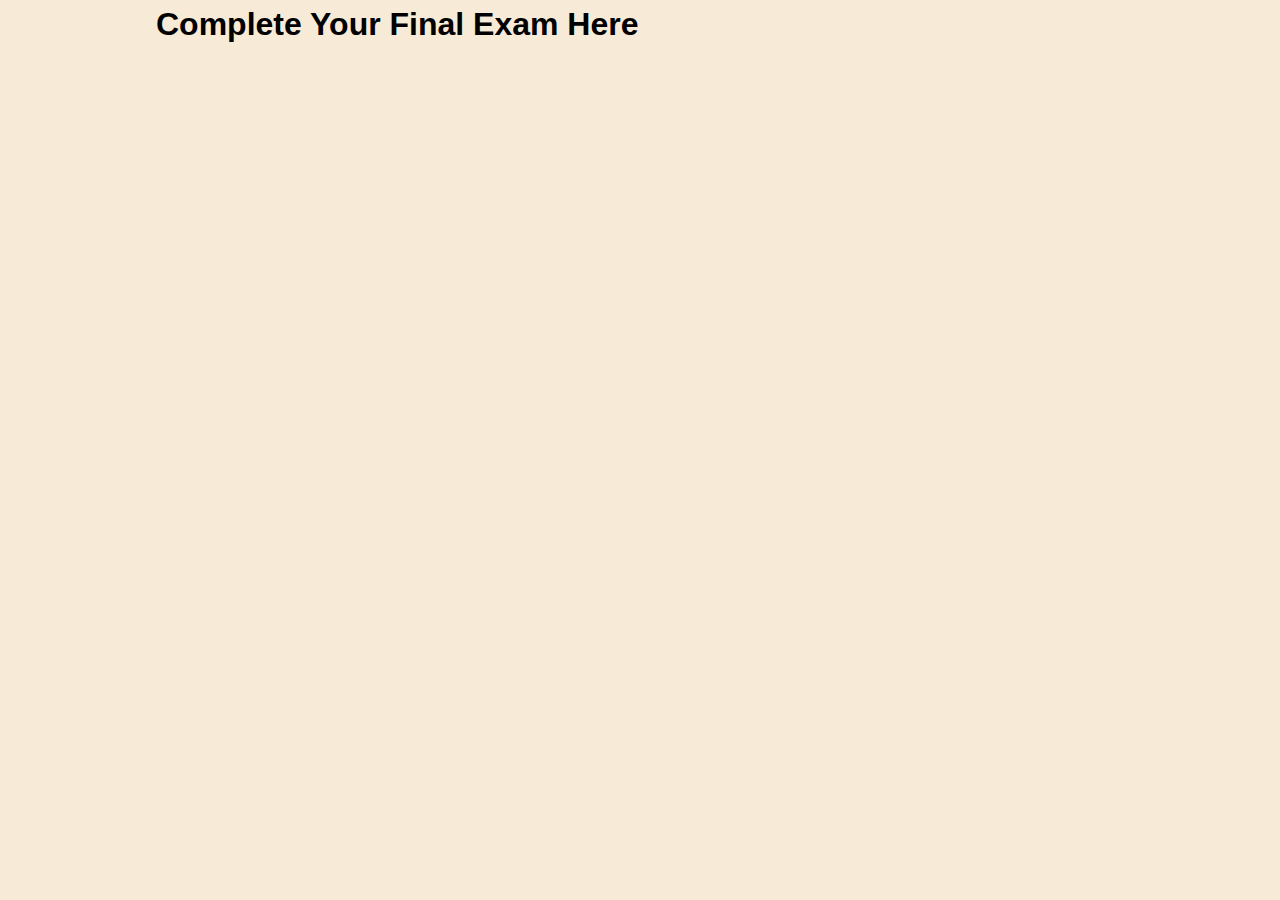
==== index.html @ 8ec7e95c "Initial commit" ====
<!DOCTYPE html>
<html lang="en-ca">

<head>
  <!-- Set the page title -->
  <title>Final Exam</title>

  <!-- Set the charset we're using to UTF-8 -->
  <meta charset="utf-8" />

  <!-- Set the screens default zoom / scale to 1 -->
  <meta name="viewport" content="width=device-width, initial-scale=1" />

  <!-- Specifies the document mode for Internet Explorer -->
  <meta http-equiv="X-UA-Compatible" content="ie=edge" />

  <!-- Set the CSS Reset File -->
  <link rel="stylesheet" href="./reset.css" />

  <!-- Set some basic CSS for the header and body -->
  <link rel="stylesheet" href="./style.css" />

  <!-- Set the Favicon  -->
  <link rel="icon" href="./images/favicon/window.svg" type="image/svg+xml" />

</head>

<body>

  <!--

    FINAL EXAM CONTENT

    ALL OF THE CONTENT BELOW HAS BEEN PROVIDED FOR YOU SO
    THAT YOU CAN FOCUS ON THE HTML STRUCTURE AND SEMANTICS.

    ---------------------------------------------

    # HEADER SECTION

    Site Header (hidden text - not visible on screen)
    Amy's Web Development Agency Logo (<- image alt text <- ./images/logo/logo-light.svg)
    Contact Us

    # MAIN SECTION

    ## HERO SECTION

    Amy's Web Development Agency (hidden text - not visible on screen)
    Web Development Solutions Made Easy
    Crafting Digital Dreams: Transforming Code into Captivating Experiences - Your Vision, My Expertise.


    ## SKILLS SECTION

    My Skills (hidden text - not visible on screen)
    Web Development
    UI/UX
    CSS
    JavaScript
    HTML
    GitHub

    ## ABOUT ME SECTION

    About me (hidden text - not visible on screen)
    Picture of Amy's in business atire with a pink background (<- image alt text <- ./images/about/about.jpg)

    Hey, I'm Amy. Are you ready to level up your web project?

    I'm a web developer based in Ottawa, Canada. I enjoy creating things that live on the internet, whether that be websites, applications, or anything in between. My goal is to always build products that provide pixel-perfect, performant experiences.

    Contact me

    ## MY WORK SECTION

    My Work

    Screenshot of Tutorial Exercise 03 (<- image alt text <- ./images/work/work-1.png)
    Tutorial Exercise 03
    HTML
    CSS

    Screenshot of Tutorial Exercise 05 (<- image alt text <- ./images/work/work-2.png)
    Tutorial Exercise 05
    HTML
    CSS

    Screenshot of Tutorial Exercise 07 (<- image alt text <- ./images/work/work-3.png)
    Tutorial Exercise 07
    HTML
    CSS

    Screenshot of Tutorial Exercise 09 (<- image alt text <- ./images/work/work-4.png)
    Tutorial Exercise 09
    HTML
    CSS
    JavaScript

    Book a call with me

    ## CONTACT ME SECTION

    Excited to chat! Whether you have a project in mind or just want to explore possibilities, let's connect. Use the form below to suggest a time, and I'll reach out to confirm. Can't wait to discuss your ideas!"

    Contact Me

    ## FOOTER SECTION

    Site Footer (hidden text - not visible on screen)

    Amy's Web Development Agency Logo (<- image alt text <- ./images/logo/logo-dark.svg)
    © 2023 Amy's Web Development Agency

  -->

  <main>
    <div class="page-container">
      <h1>Complete Your Final Exam Here</h1>
    </div>
  </main>


</body>
</html>
---- style.css ----
/*
 * CSS File for the solution
 * Final Exam
 * You got this!
 */

/*
 * COLOUR PALETTE
 *
 * YOU DO NOT NEED TO USE THESE COLOURS, BUT YOU CAN IF YOU WANT TO
 *
 * #cdb4db - Lavender Purple
 * #ffc8dd - Pink
 * #ffafcc - Light Pink
 * #bde0fe - Light Blue
 * #a2d2ff - Light Blue
 * #0c0a3e - Dark Purple
 * #797979 - Grey
 *
 * https://coolors.co/palette/cdb4db-ffc8dd-ffafcc-bde0fe-a2d2ff
 */

/*
 * FOR YOUR DESKTOP VIEWPORT I WOULD RECOMMEND THE FOLLOWING MEDIA QUERY
 *
 * @media screen and (min-width: 800px) {
 *    ... your styles here ...
 * }
 */

 html {
  font-size: 1.0rem;
}

body {
  font-family: Arial, Helvetica, sans-serif;

  background-color: #f7ead7;
}

/*
 * SR-ONLY
 */
.sr-only {
  position: absolute;
  width: 1px;
  height: 1px;
  padding: 0;
  margin: -1px;
  overflow: hidden;
  clip: rect(0, 0, 0, 0);
  white-space: nowrap;
  border: 0;
 }


/*
 * SHARED STYLES
 */

.page-container {
  max-width: 1000px;
  margin: 0 auto;
  padding: 0 1.0rem;
}

/*
 * ADD YOUR STYLES HERE
 */
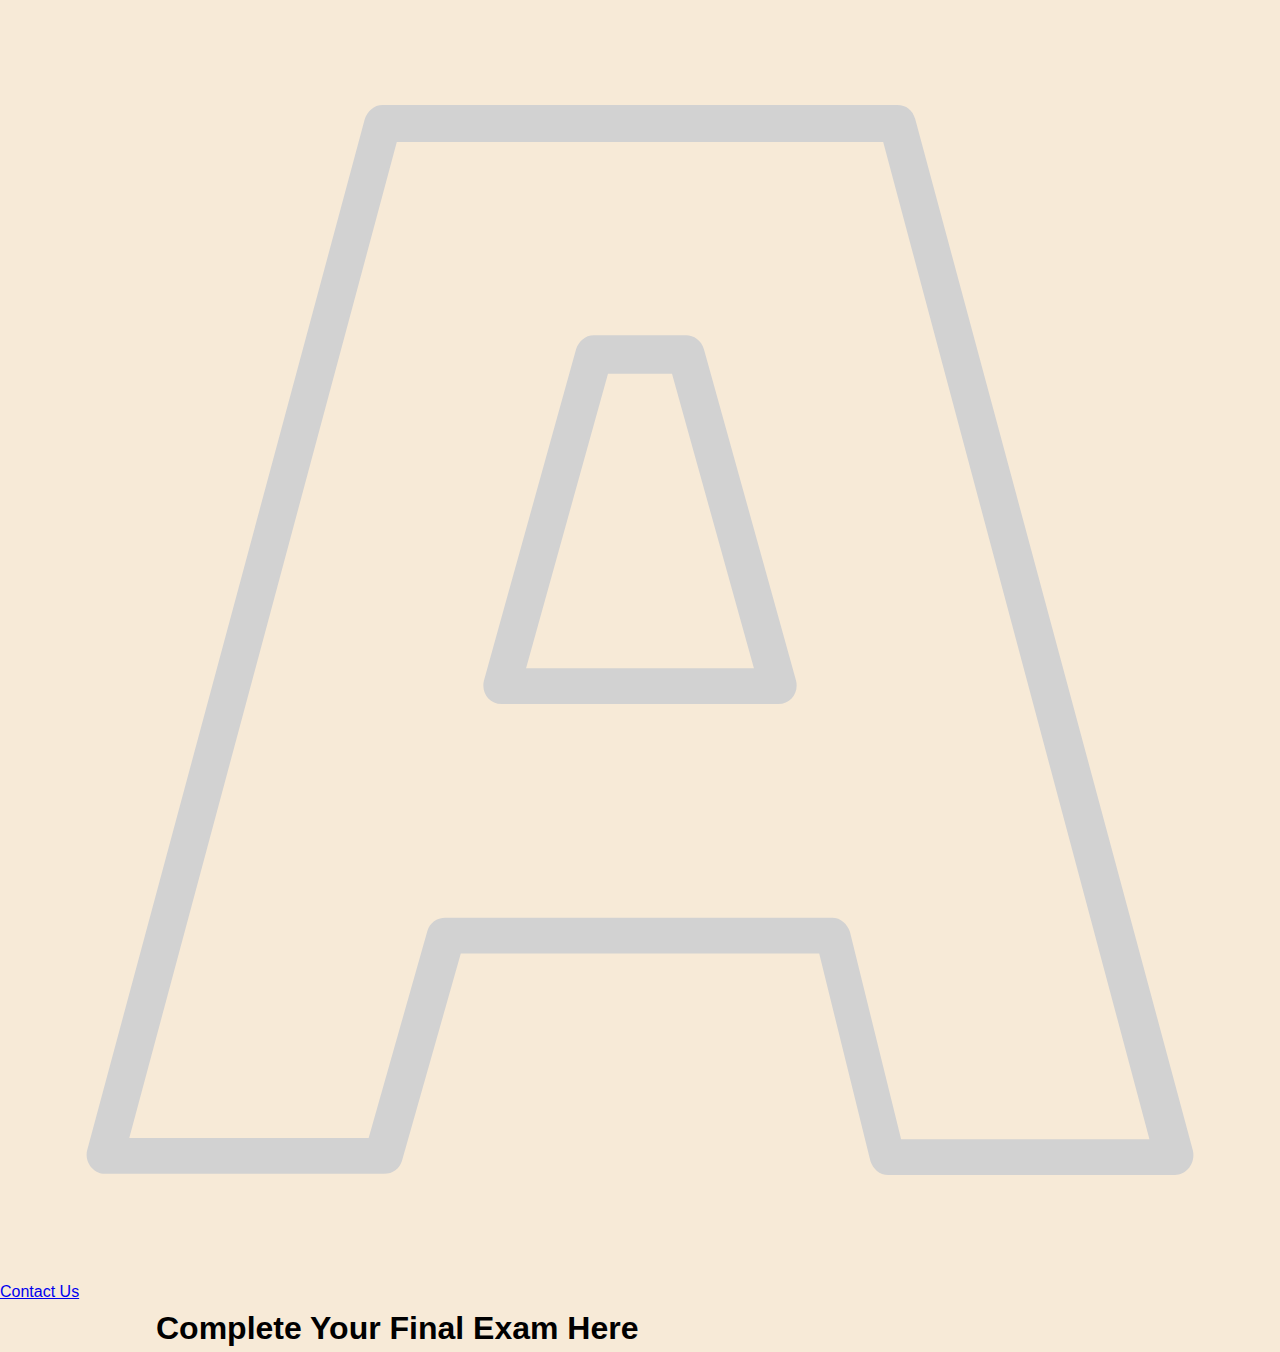
==== commit d69881d0: "Update index.html" ====
--- a/index.html
+++ b/index.html
@@ -114,6 +114,14 @@
 
   -->
 
+  <header>
+    <img src="./images/logo/logo-light.svg" alt="Amy's Web Development Agency Logo" class="logo">
+    <nav>
+      <a href="#contact">Contact Us</a>
+    </nav>
+  </header>
+
+
   <main>
     <div class="page-container">
       <h1>Complete Your Final Exam Here</h1>
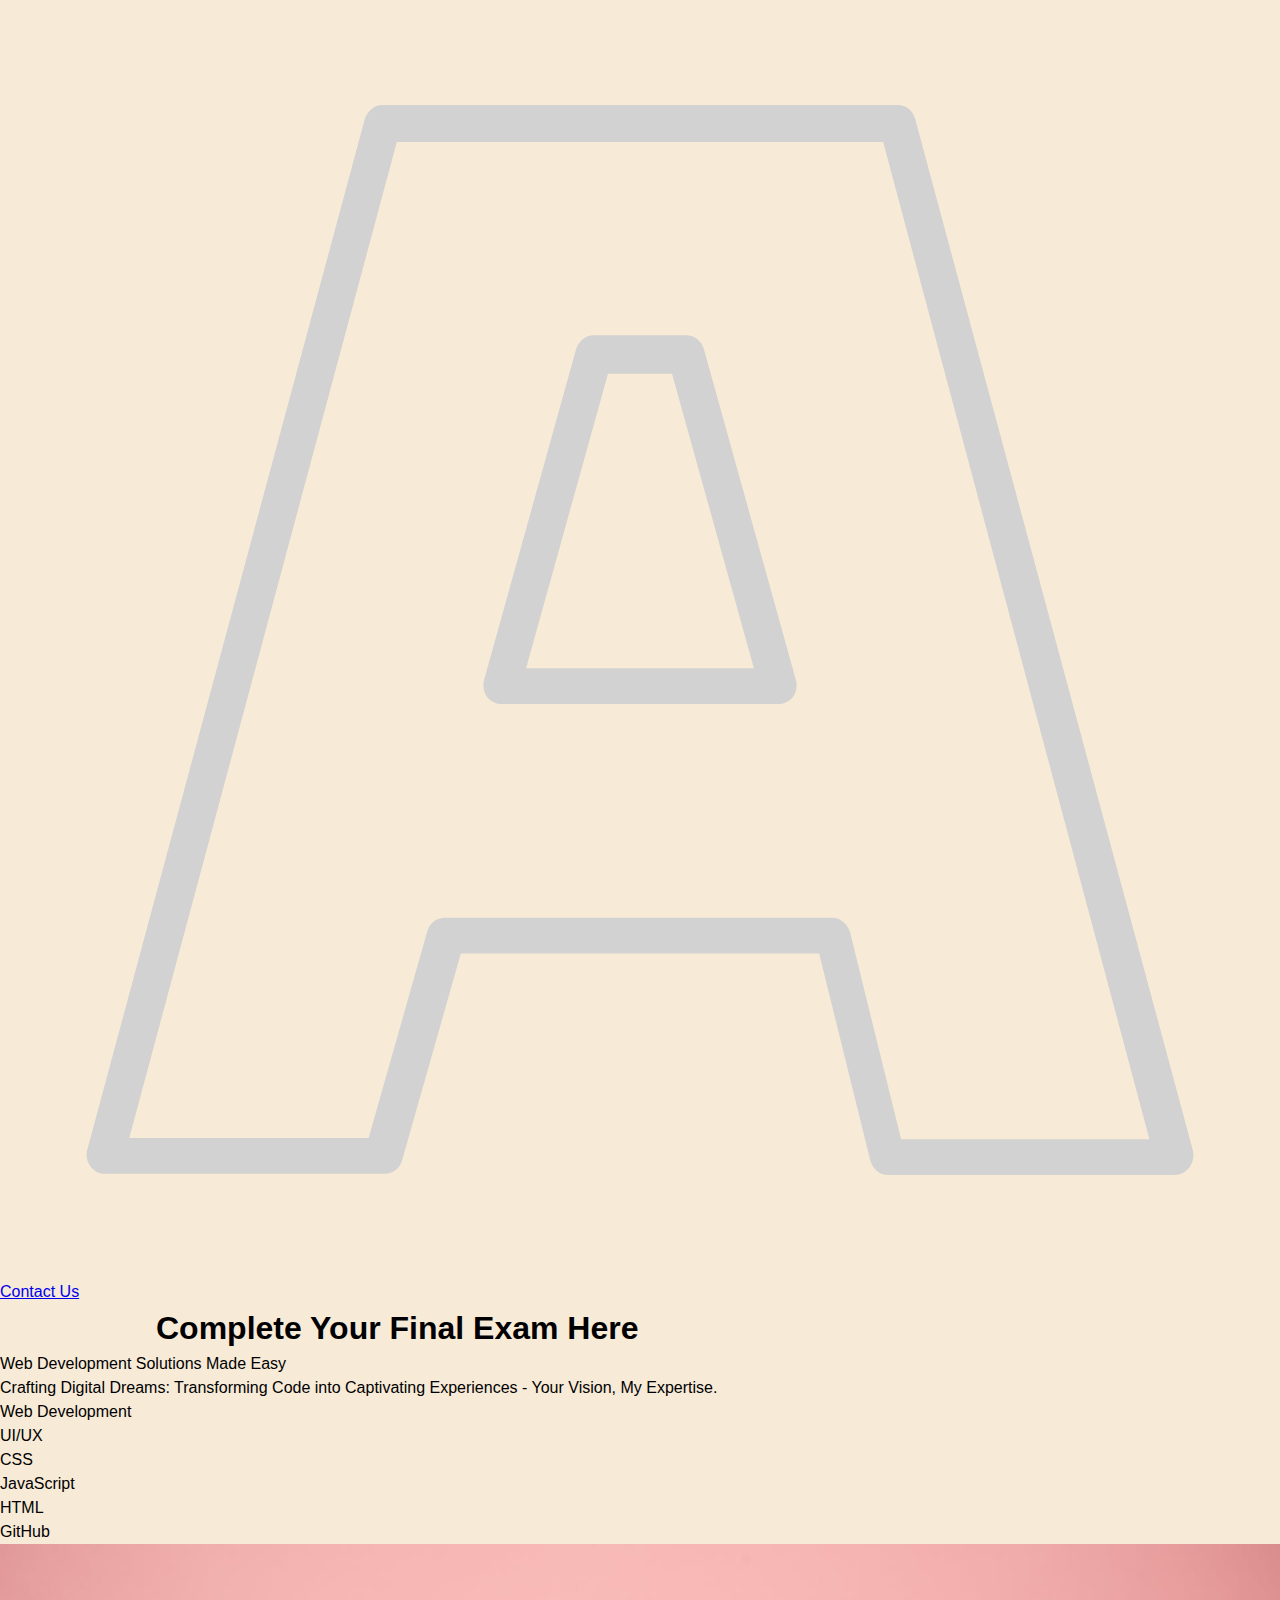
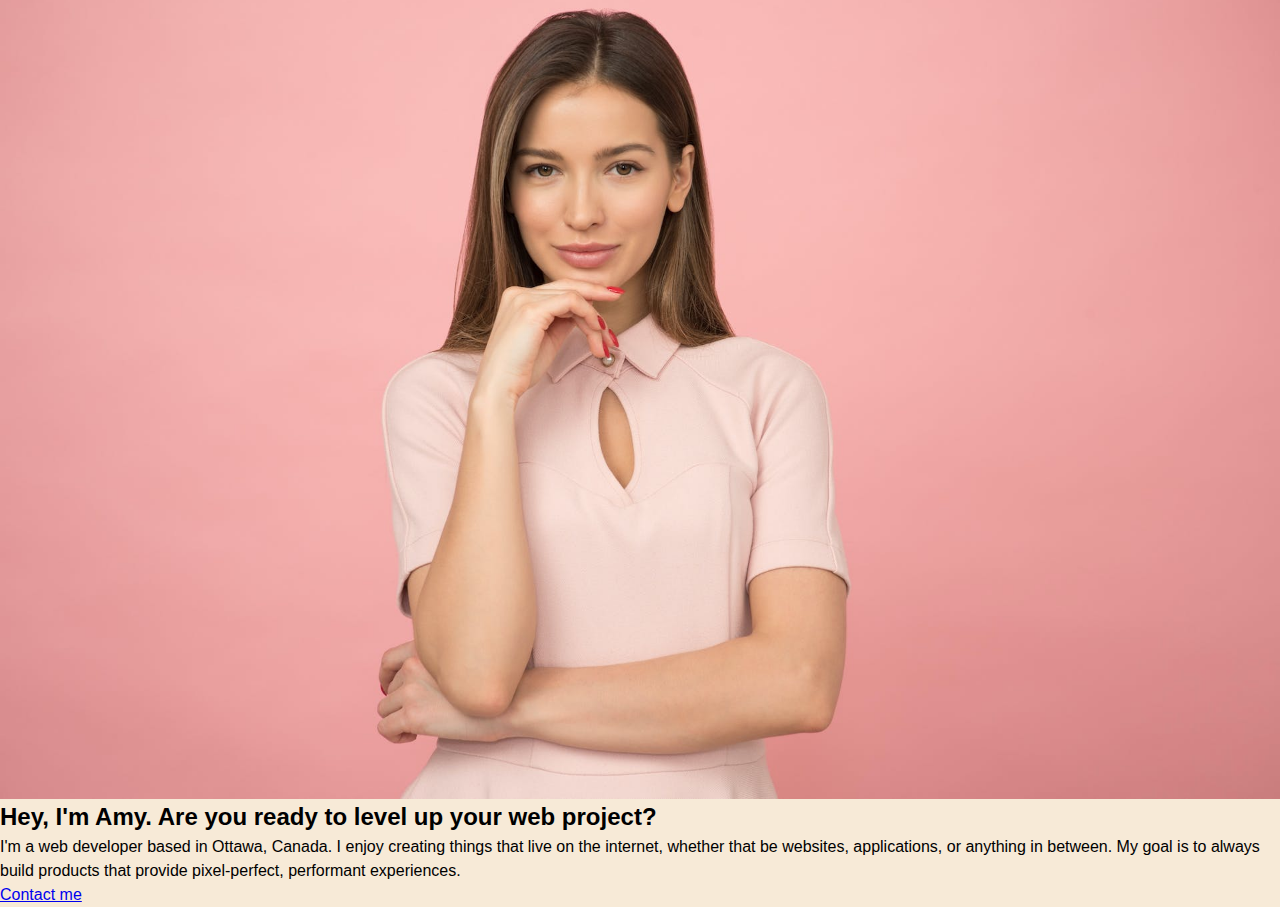
==== commit e14cd4fd: "Update index.html" ====
--- a/index.html
+++ b/index.html
@@ -126,7 +126,36 @@
     <div class="page-container">
       <h1>Complete Your Final Exam Here</h1>
     </div>
-  </main>
+  </main>   
+
+  <!-- Hero Section -->
+    <section class="hero">
+      <h1 class="sr-only">Amy's Web Development Agency</h1>
+      <p>Web Development Solutions Made Easy</p>
+      <p>Crafting Digital Dreams: Transforming Code into Captivating Experiences - Your Vision, My Expertise.</p>
+    </section>
+
+    <!-- Skills Section -->
+    <section class="skills">
+      <div class="skills-grid">
+        <div class="skill-box web-dev">Web Development</div>
+        <div class="skill-box ui-ux">UI/UX</div>
+        <div class="skill-box css">CSS</div>
+        <div class="skill-box js">JavaScript</div>
+        <div class="skill-box html">HTML</div>
+        <div class="skill-box github">GitHub</div>
+      </div>
+    </section>
+
+    <!-- About Me Section -->
+    <section class="about-me">
+      <h2 class="sr-only">About me</h2>
+      <img src="./images/about/about.jpg" alt="Picture of Amy in business attire with a pink background">
+      <div class="about-me-text">
+        <h2>Hey, I'm Amy. Are you ready to level up your web project?</h2>
+        <p>I'm a web developer based in Ottawa, Canada. I enjoy creating things that live on the internet, whether that be websites, applications, or anything in between. My goal is to always build products that provide pixel-perfect, performant experiences.</p>
+        <a href="#contact" class="about-me-contact-button">Contact me</a>
+      </div>
 
 
 </body>
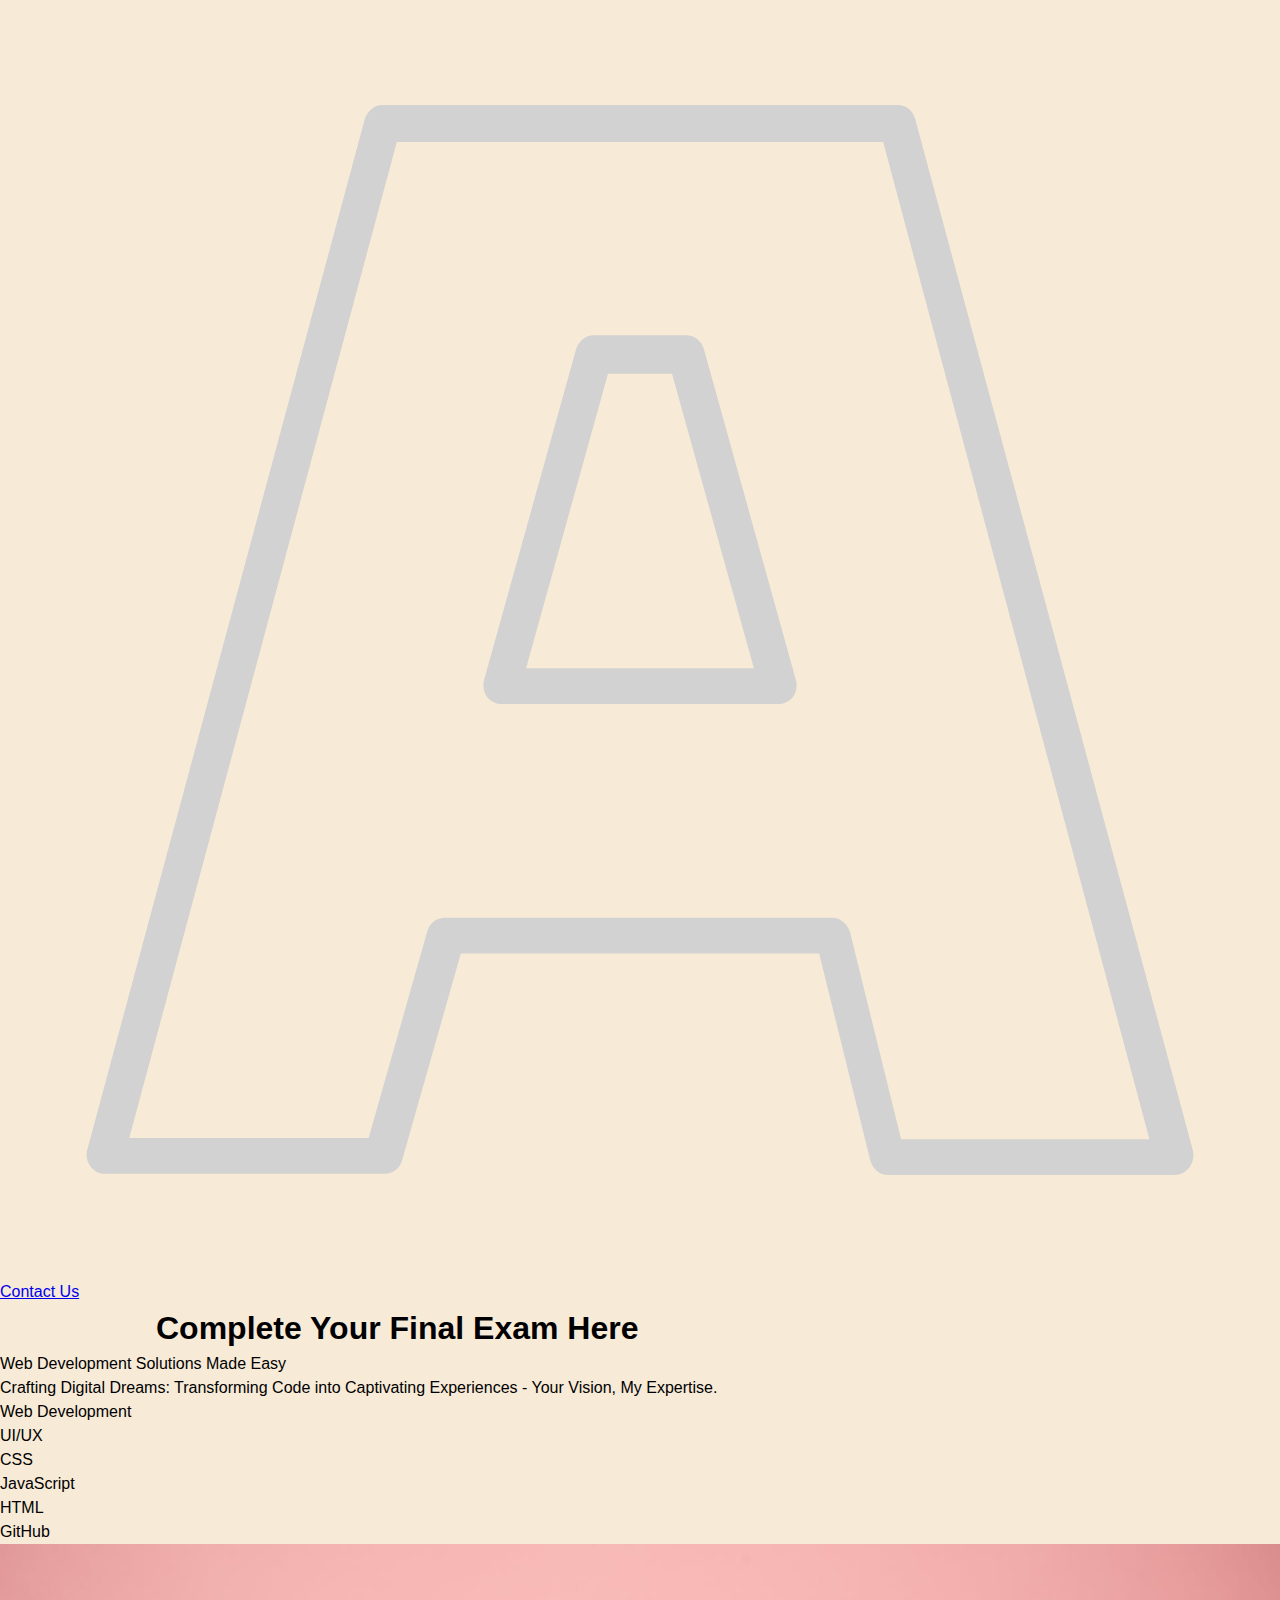
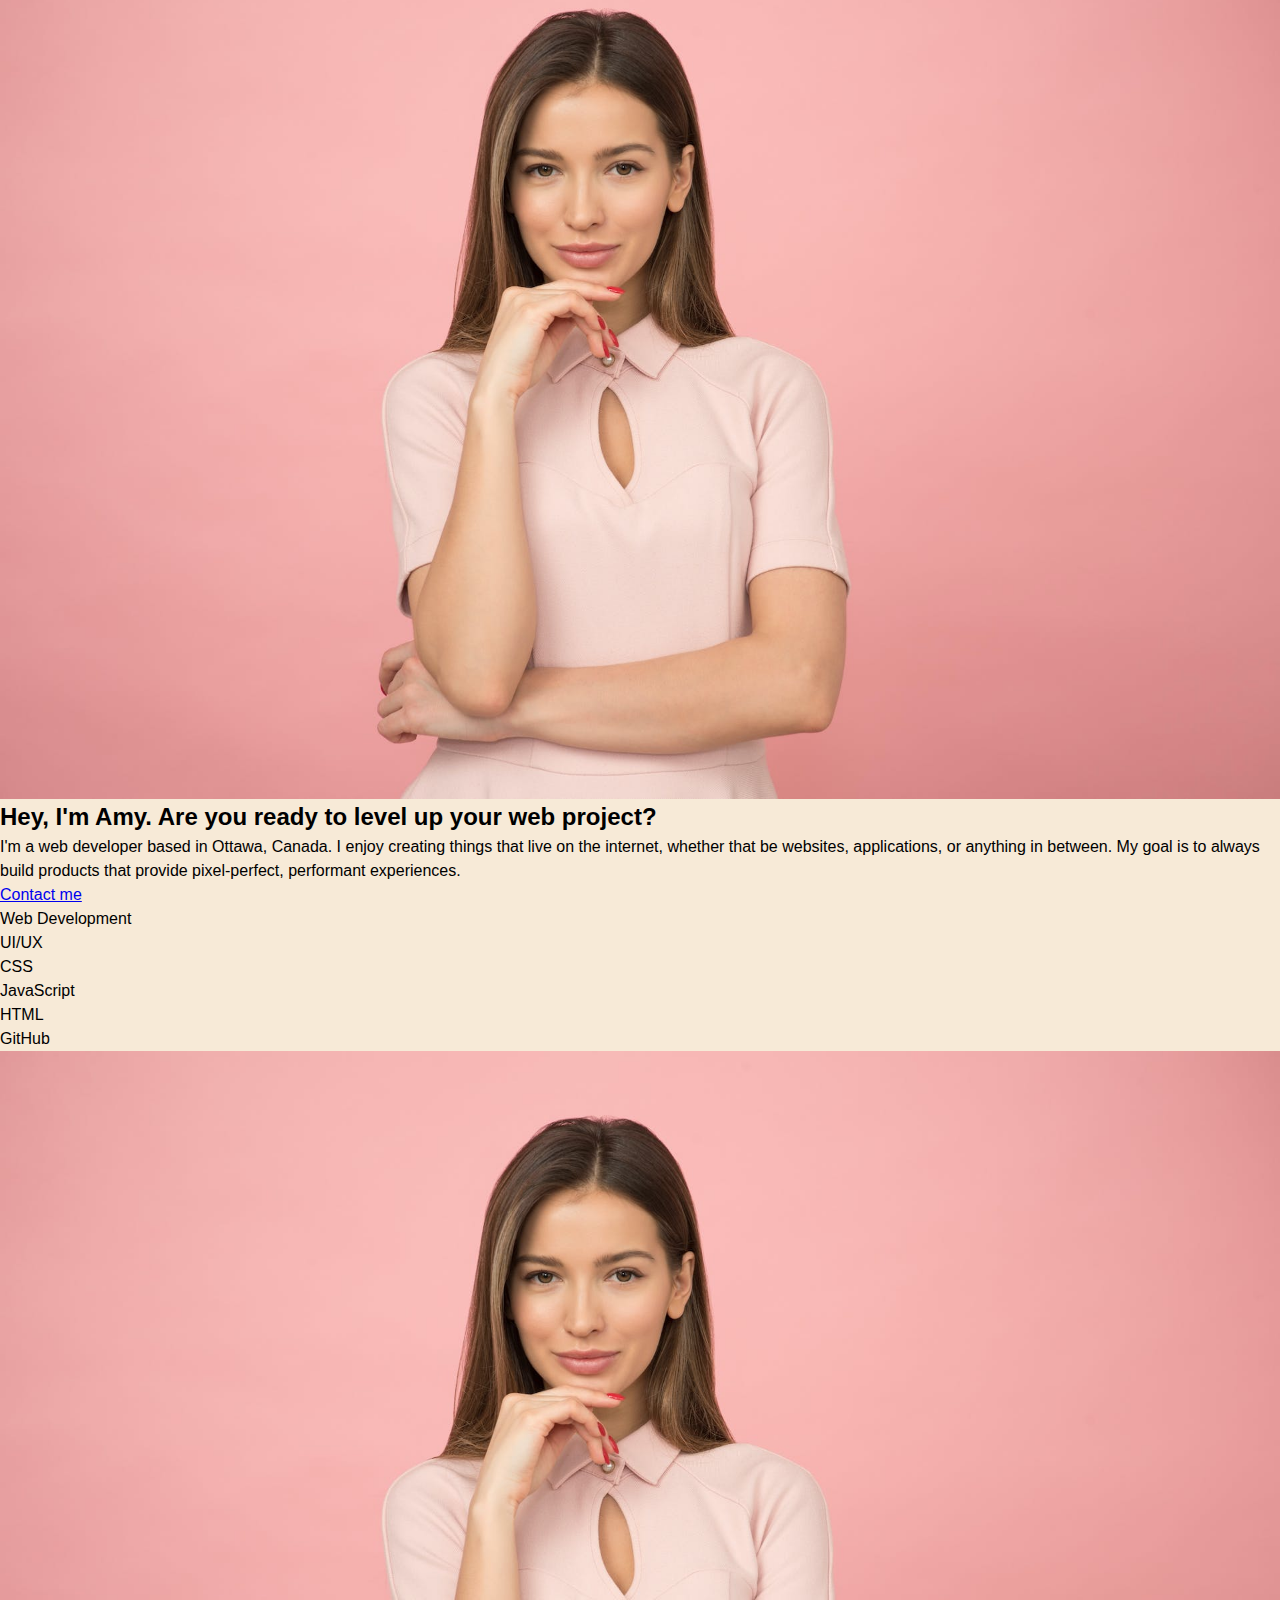
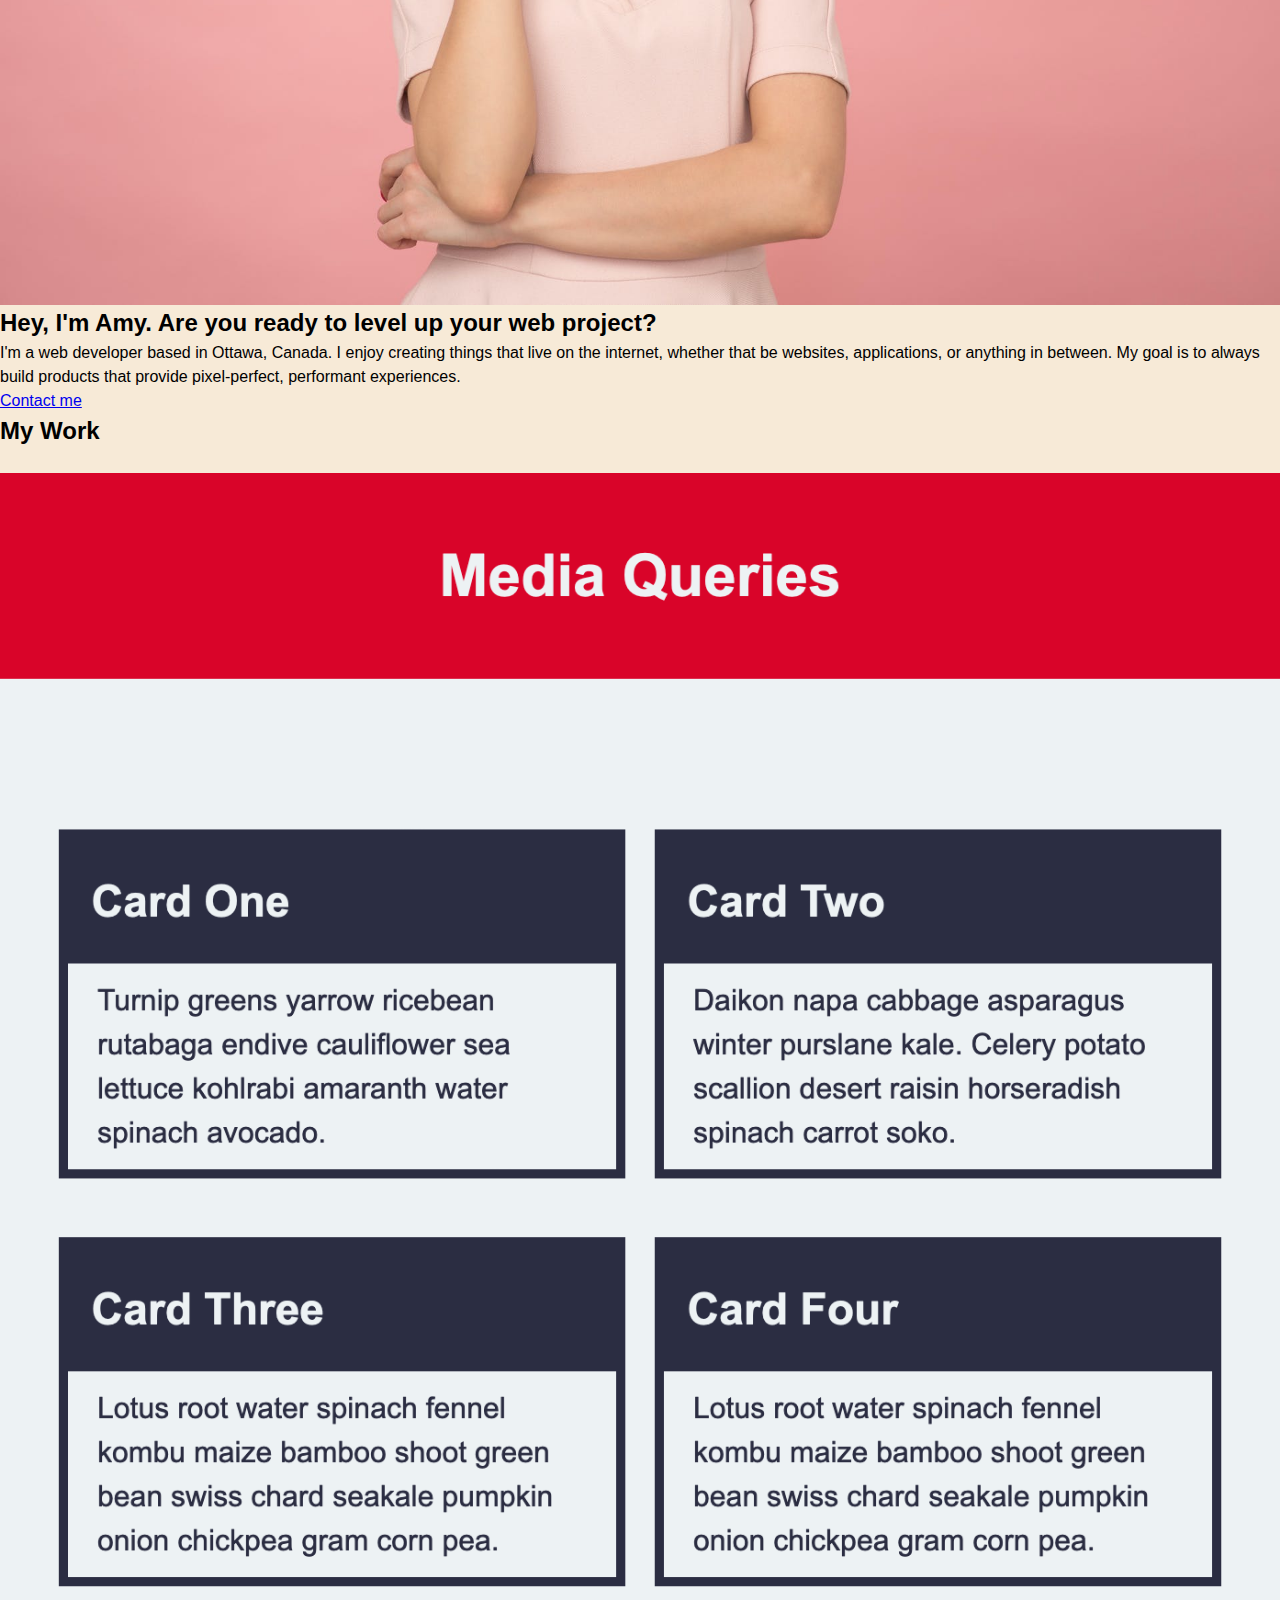
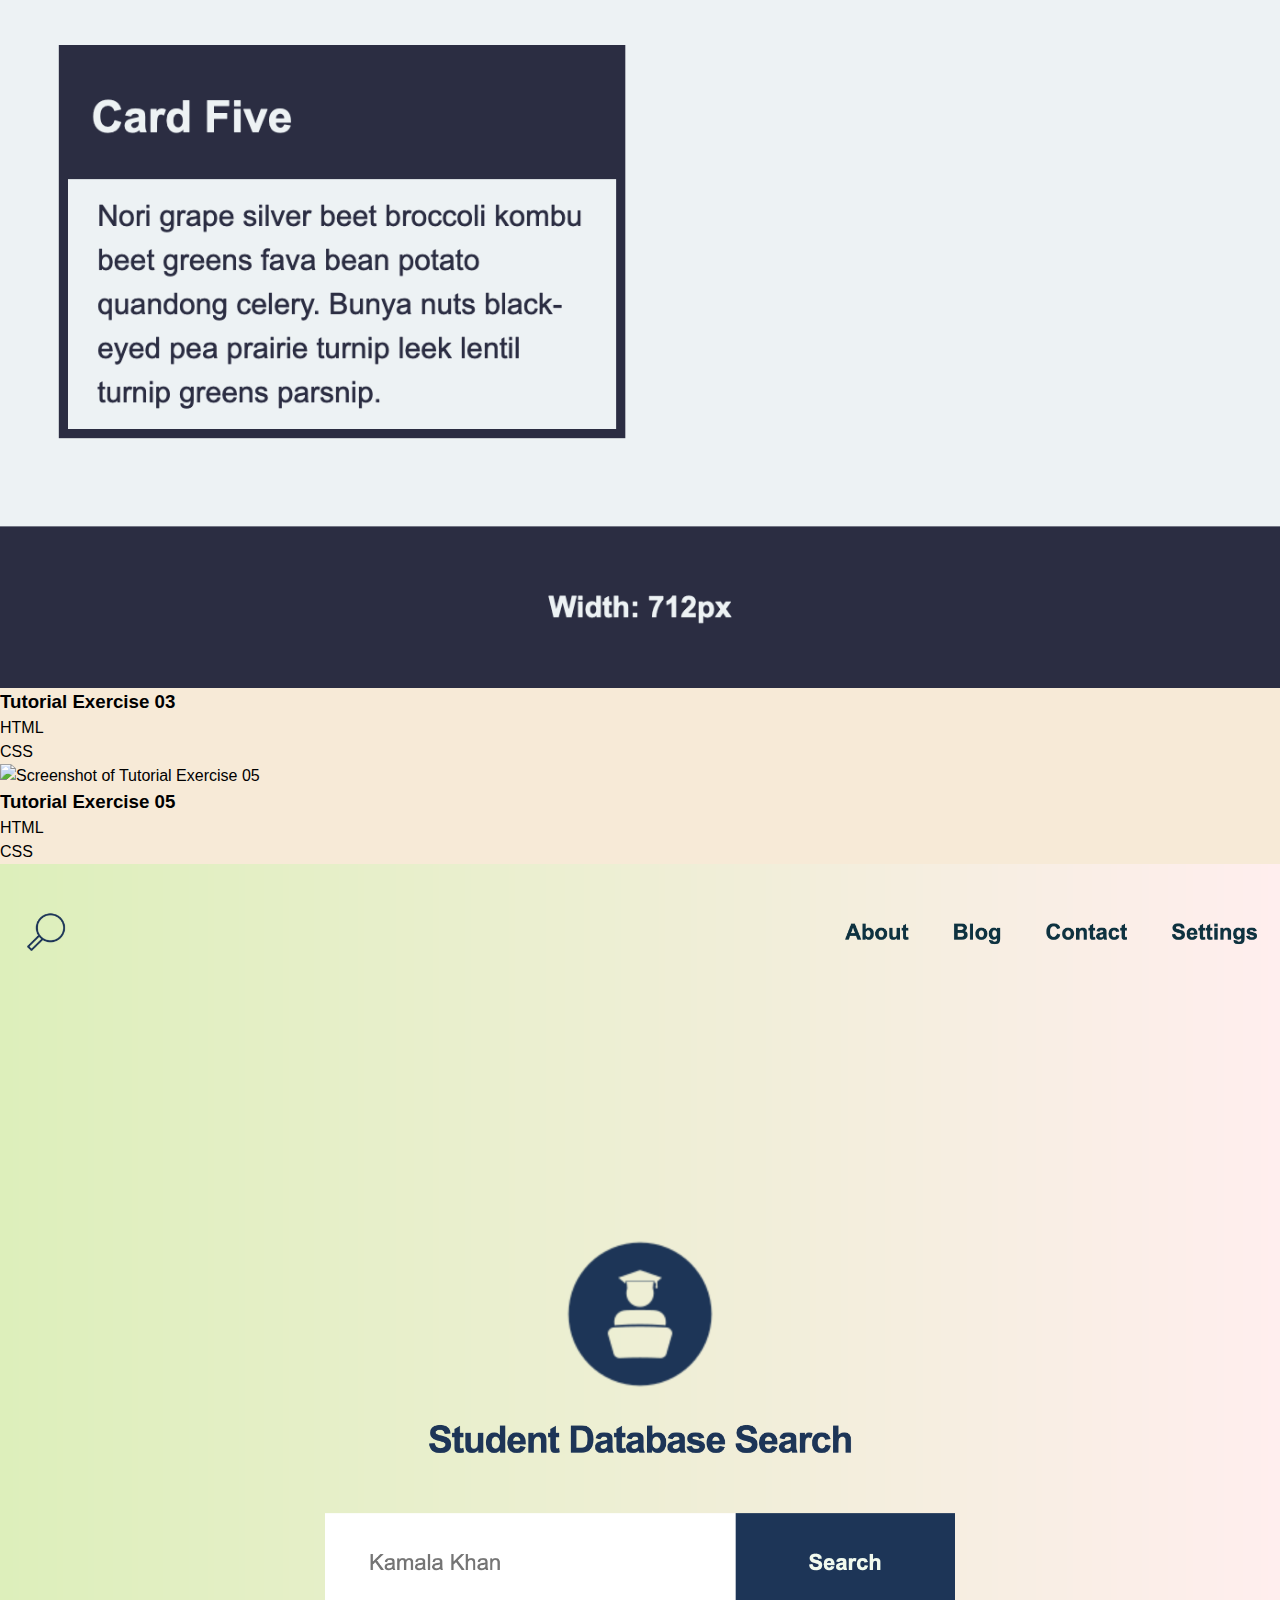
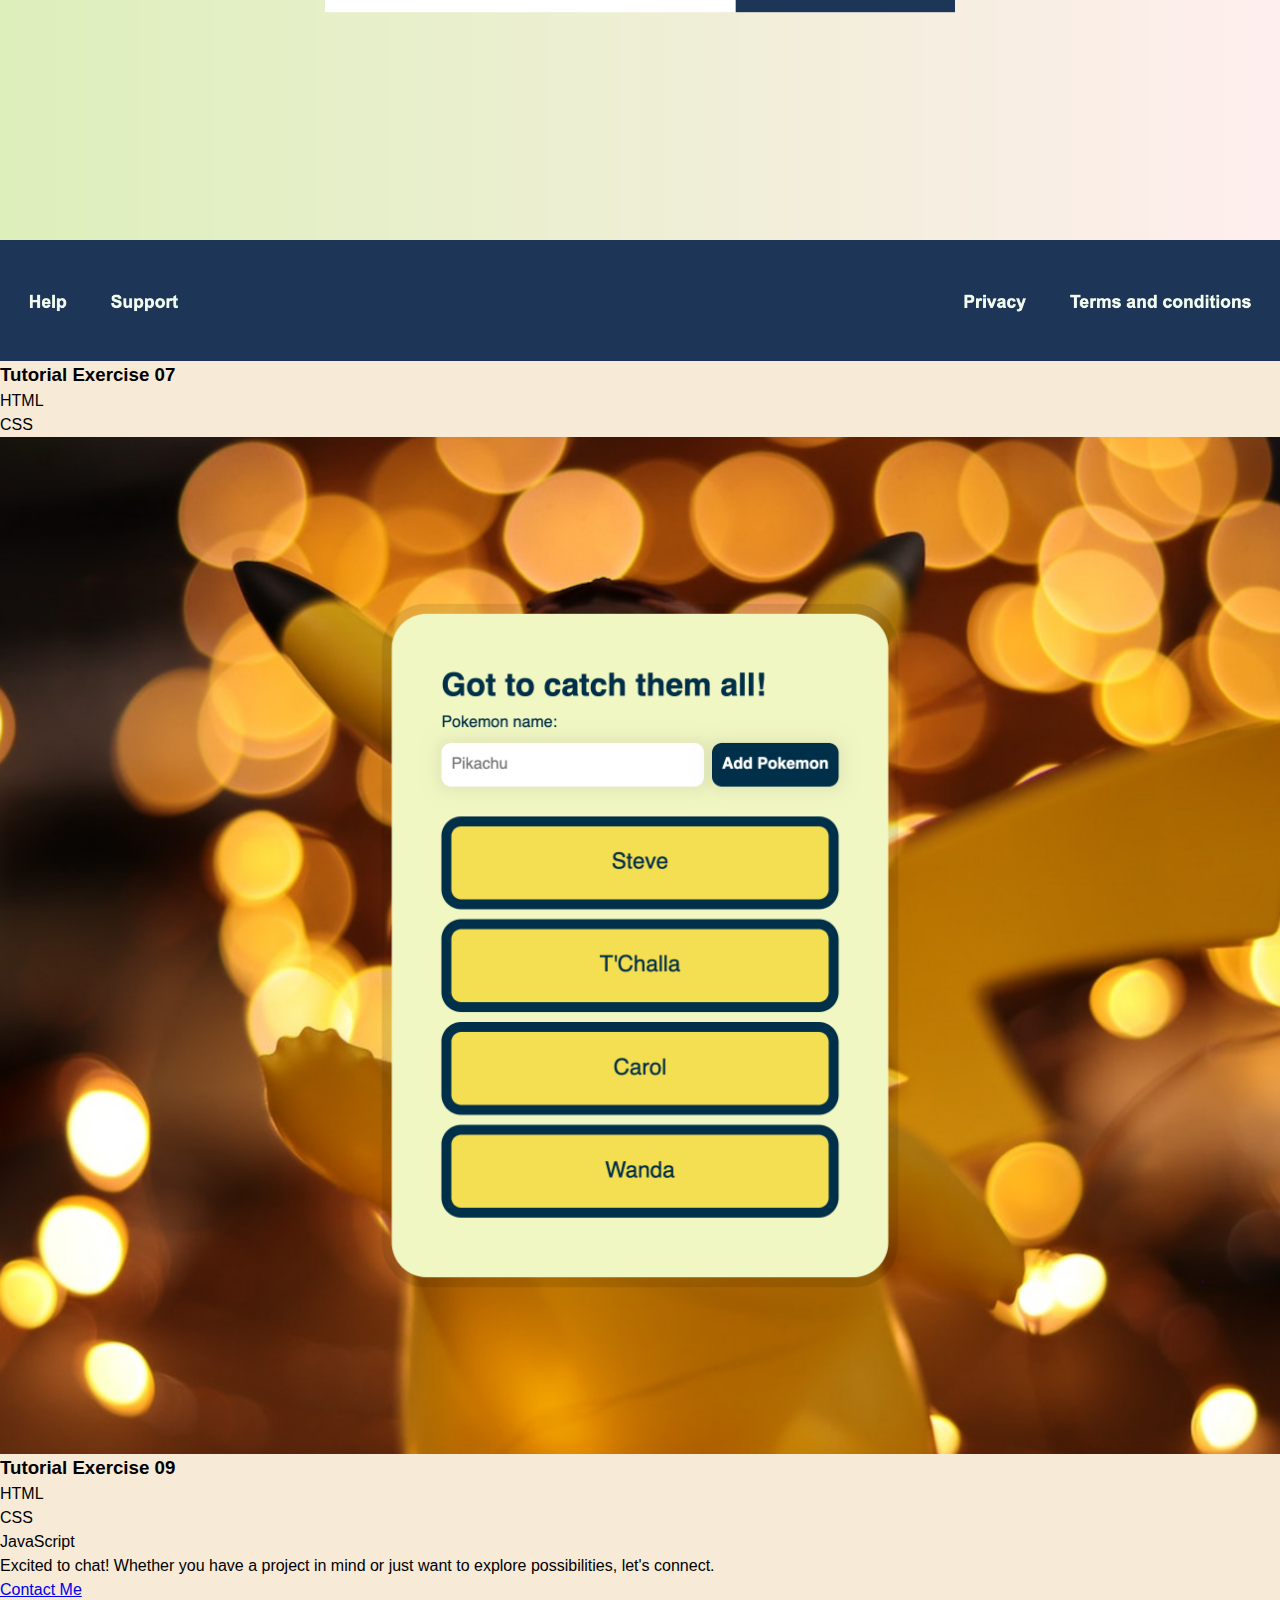
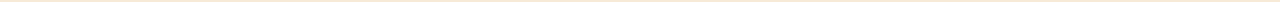
==== commit 3043ec76: "Update index.html" ====
--- a/index.html
+++ b/index.html
@@ -156,6 +156,70 @@
         <p>I'm a web developer based in Ottawa, Canada. I enjoy creating things that live on the internet, whether that be websites, applications, or anything in between. My goal is to always build products that provide pixel-perfect, performant experiences.</p>
         <a href="#contact" class="about-me-contact-button">Contact me</a>
       </div>
+<!-- Skills Section -->
+    <section class="skills">
+      <div class="skills-grid">
+        <div class="skill-box web-dev">Web Development</div>
+        <div class="skill-box ui-ux">UI/UX</div>
+        <div class="skill-box css">CSS</div>
+        <div class="skill-box js">JavaScript</div>
+        <div class="skill-box html">HTML</div>
+        <div class="skill-box github">GitHub</div>
+      </div>
+    </section>
+
+    <!-- About Me Section -->
+    <section class="about-me">
+      <h2 class="sr-only">About me</h2>
+      <img src="./images/about/about.jpg" alt="Picture of Amy in business attire with a pink background">
+      <div class="about-me-text">
+        <h2>Hey, I'm Amy. Are you ready to level up your web project?</h2>
+        <p>I'm a web developer based in Ottawa, Canada. I enjoy creating things that live on the internet, whether that be websites, applications, or anything in between. My goal is to always build products that provide pixel-perfect, performant experiences.</p>
+        <a href="#contact" class="about-me-contact-button">Contact me</a>
+      </div>
+    </div>
+    </section>
+
+    <!-- My Work Section -->
+    <section class="my-work">
+      <h2>My Work</h2>
+      <br/>
+     
+      <div class="project">
+        <img src="./images/work/work-1.png" alt="Screenshot of Tutorial Exercise 03" class="project-image">
+        <h3>Tutorial Exercise 03</h3>
+        <p>HTML</p>
+        <p>CSS</p>
+      </div>
+   
+      <div class="project">
+        <img src="./images/work/work-2.png" alt="Screenshot of Tutorial Exercise 05" class="project-image">
+        <h3>Tutorial Exercise 05</h3>
+        <p>HTML</p>
+        <p>CSS</p>
+      </div>
+   
+      <div class="project">
+        <img src="./images/work/work-3.png" alt="Screenshot of Tutorial Exercise 07" class="project-image">
+        <h3>Tutorial Exercise 07</h3>
+        <p>HTML</p>
+        <p>CSS</p>
+      </div>
+   
+      <div class="project">
+        <img src="./images/work/work-4.png" alt="Screenshot of Tutorial Exercise 09" class="project-image">
+        <h3>Tutorial Exercise 09</h3>
+        <p>HTML</p>
+        <p>CSS</p>
+        <p>JavaScript</p>
+      </div>
+    </section>
+
+    <!-- Contact Me Section -->
+    <section class="contact" id="contact">
+      <p>Excited to chat! Whether you have a project in mind or just want to explore possibilities, let's connect.</p>
+      <a href="#contact-form">Contact Me</a>
+    </section>
 
 
 </body>
